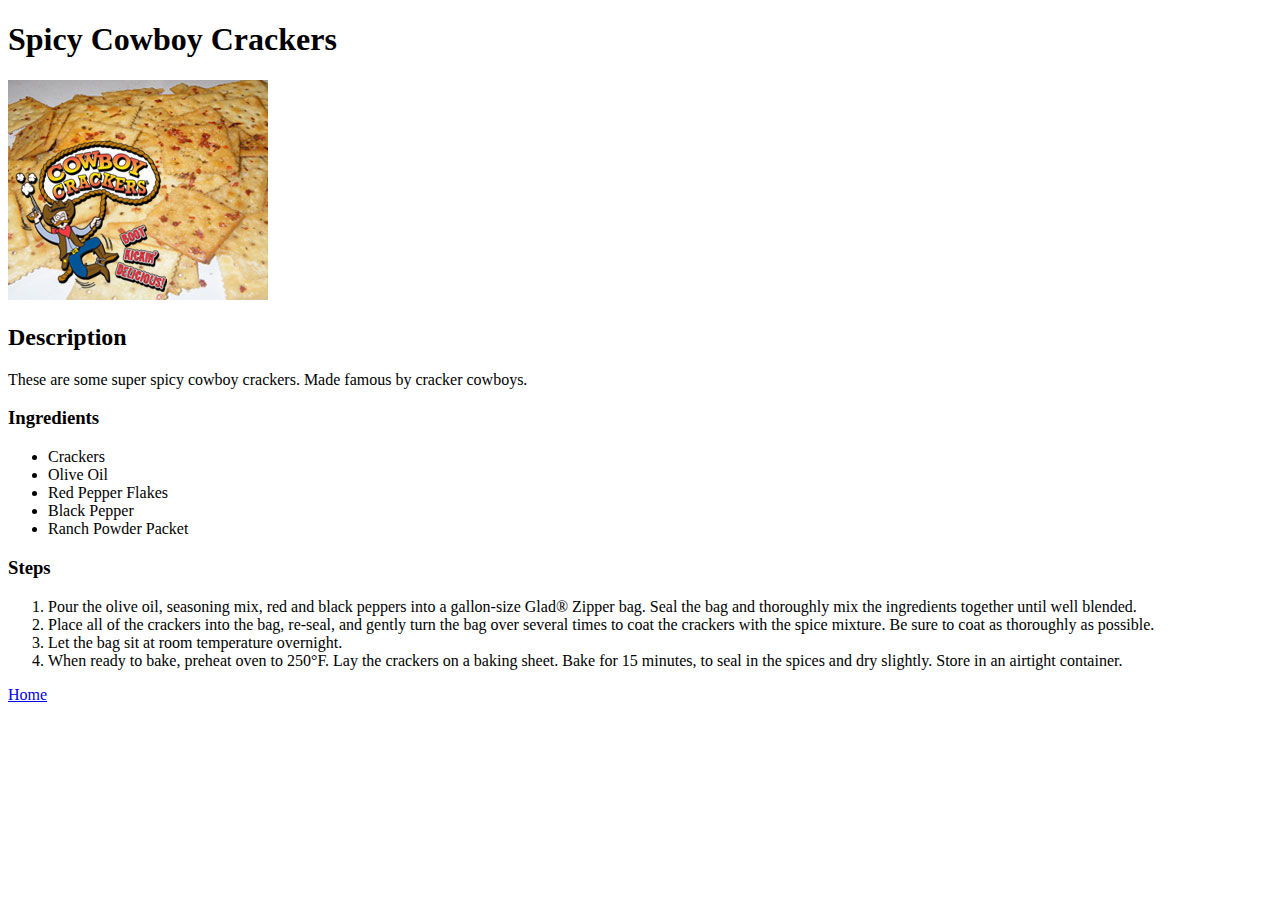
==== recipes/crackers.html @ cfe5c521 "Added the Crackers page" ====
<!DOCTYPE html>
<html lang="en">
<head>
    <meta charset="UTF-8">
    <meta http-equiv="X-UA-Compatible" content="IE=edge">
    <meta name="viewport" content="width=device-width, initial-scale=1.0">
    <title>Spicy Cowboy Crackers</title>
</head>
<body>
    <h1>Spicy Cowboy Crackers</h1>
    <img src="../img/crackers.jpg" alt="Spicy Cowboy Crackers">
    <h2>Description</h2>
    <p>These are some super spicy cowboy crackers. Made famous by cracker cowboys.</p>
    <h3>Ingredients</h3>
    <ul>
        <li>Crackers</li>
        <li>Olive Oil</li>
        <li>Red Pepper Flakes</li>
        <li>Black Pepper</li>
        <li>Ranch Powder Packet</li>
    </ul>
    <h3>Steps</h3>
        <ol>
            <li>Pour the olive oil, seasoning mix, red and black peppers into a gallon-size Glad® Zipper bag. Seal the bag and thoroughly mix the ingredients together until well blended.</li>
            <li>Place all of the crackers into the bag, re-seal, and gently turn the bag over several times to coat the crackers with the spice mixture. Be sure to coat as thoroughly as possible.</li>
            <li>Let the bag sit at room temperature overnight.</li>
            <li>When ready to bake, preheat oven to 250°F. Lay the crackers on a baking sheet. Bake for 15 minutes, to seal in the spices and dry slightly. Store in an airtight container.</li>
        </ol>
    <p><a href="../index.html">Home</a></p>
</body>
</html>
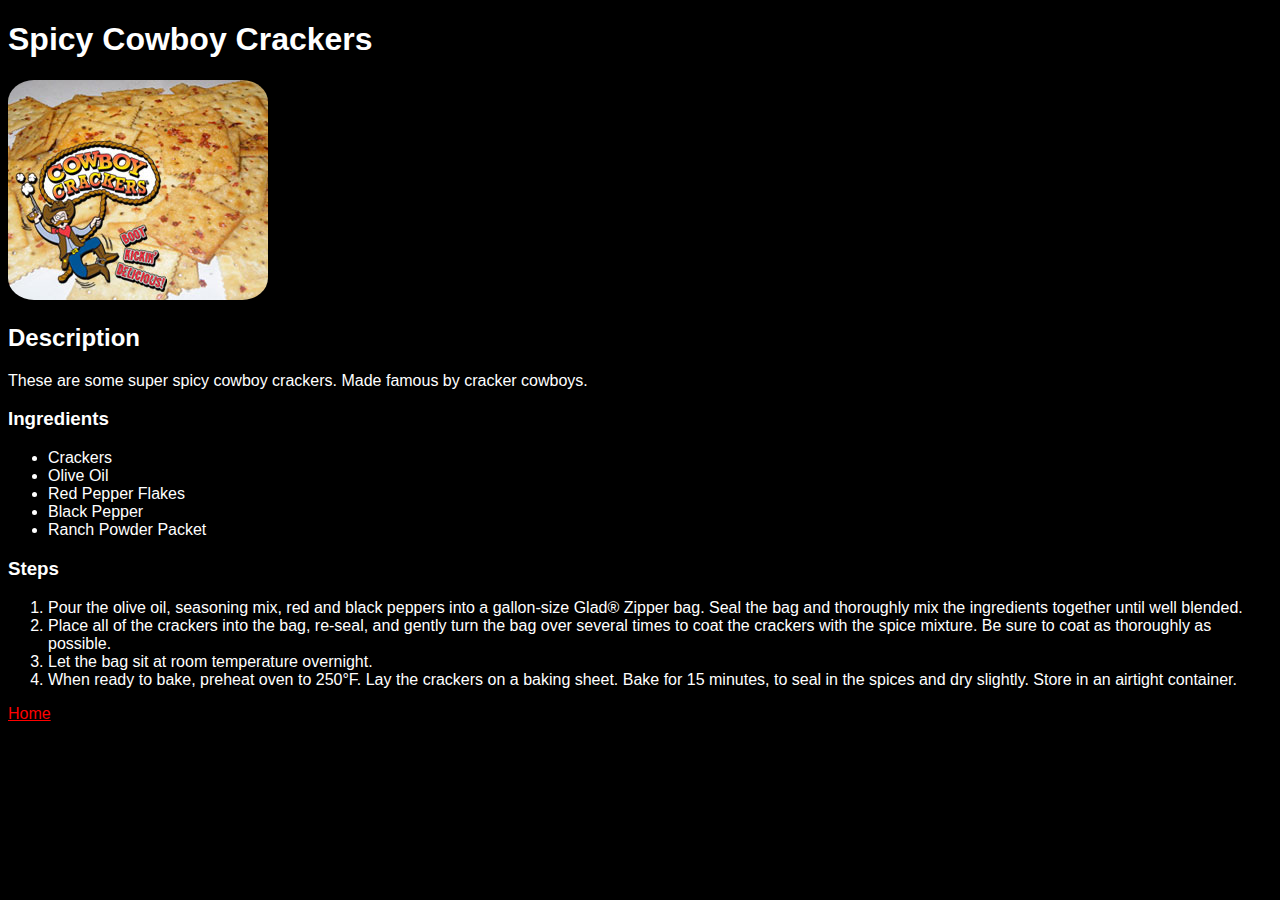
==== commit 68c71c2f: "Playing around with styles now. More to come." ====
--- a/recipes/crackers.html
+++ b/recipes/crackers.html
@@ -5,12 +5,13 @@
     <meta http-equiv="X-UA-Compatible" content="IE=edge">
     <meta name="viewport" content="width=device-width, initial-scale=1.0">
     <title>Spicy Cowboy Crackers</title>
+    <link rel="stylesheet" href="../style.css">
 </head>
 <body>
     <h1>Spicy Cowboy Crackers</h1>
-    <img src="../img/crackers.jpg" alt="Spicy Cowboy Crackers">
-    <h2>Description</h2>
-    <p>These are some super spicy cowboy crackers. Made famous by cracker cowboys.</p>
+    <img class="rounded" src="../img/crackers.jpg" alt="Spicy Cowboy Crackers">
+        <h2>Description</h2>
+        <p>These are some super spicy cowboy crackers. Made famous by cracker cowboys.</p> 
     <h3>Ingredients</h3>
     <ul>
         <li>Crackers</li>
--- a/style.css
+++ b/style.css
@@ -0,0 +1,16 @@
+* {
+    font-family: Helvetica, sans-serif;
+    background-color: black;
+    color: white;
+}
+a {
+    color: red;
+}
+.rounded {
+    border-radius: 10%;
+}
+.container {
+    background-color: thistle;
+    color: cadetblue;
+    border-radius: 10%;
+}